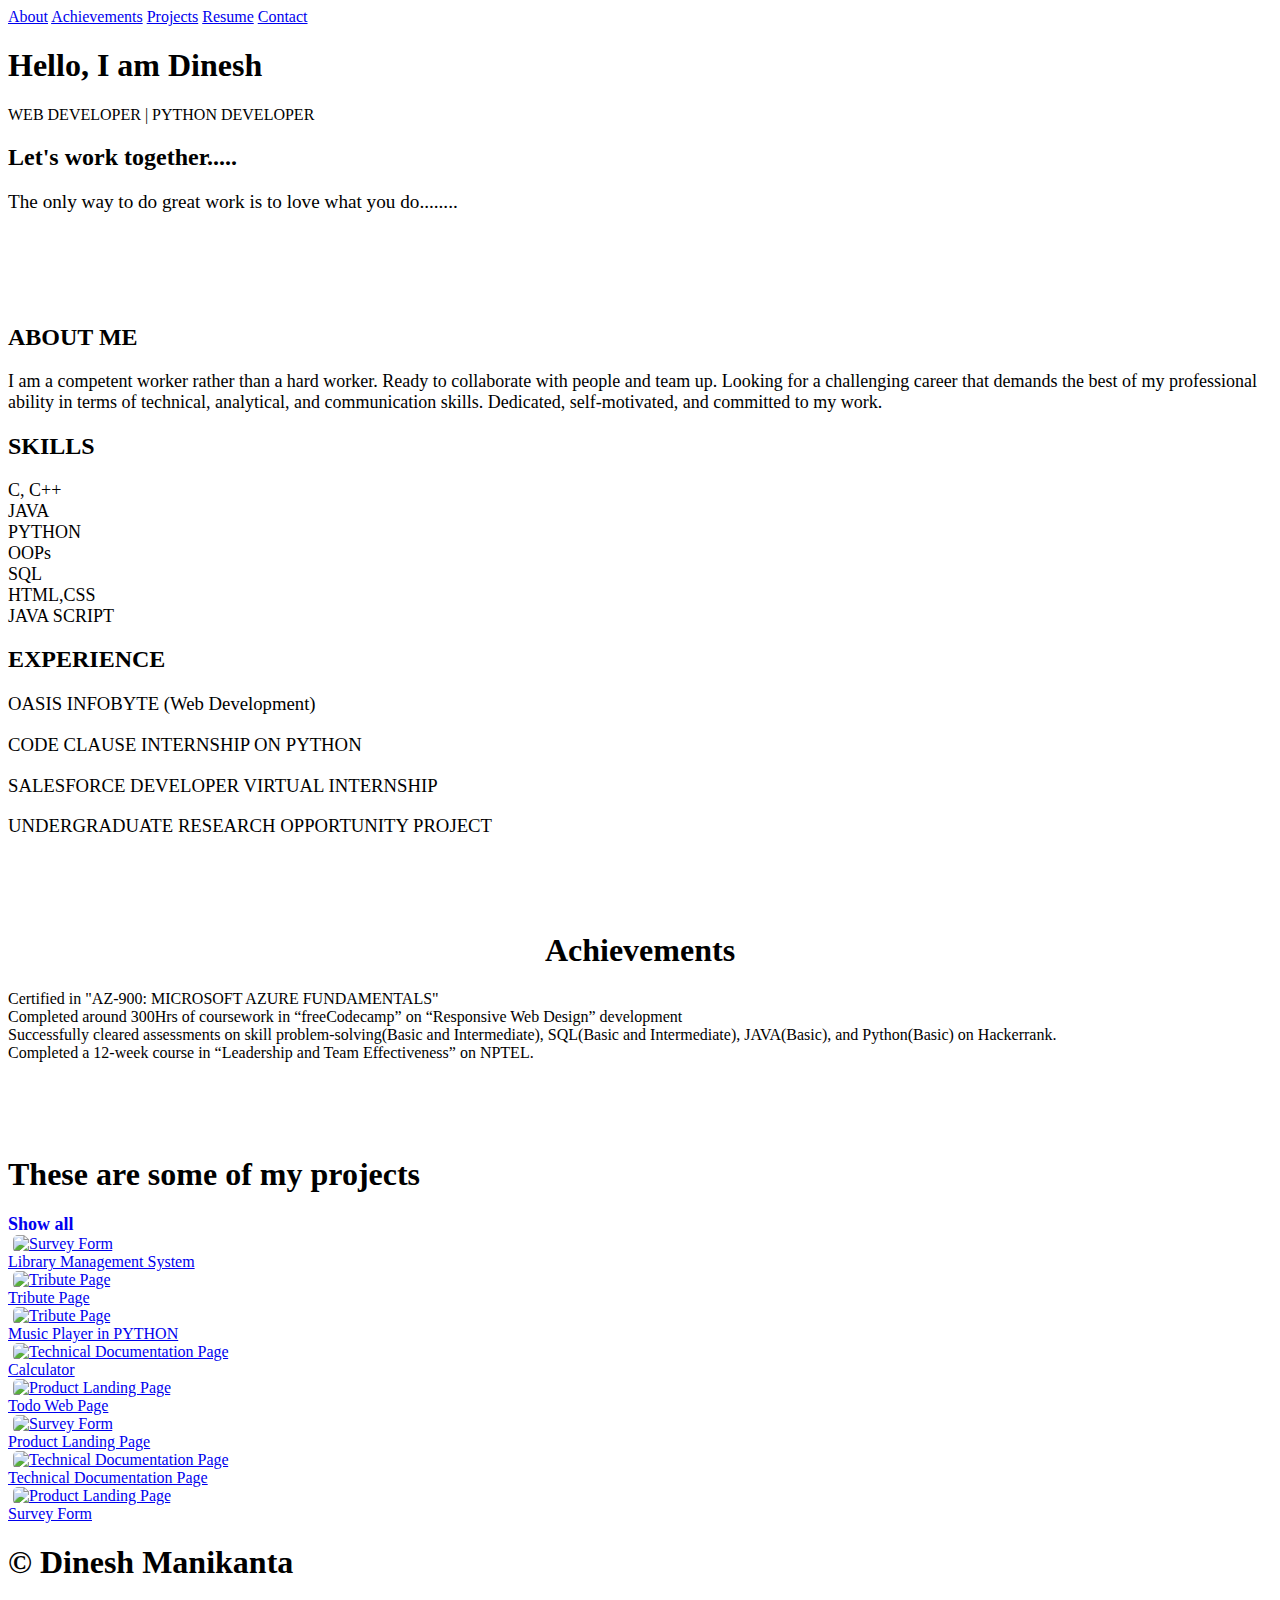
==== index.html @ a4a76a40 "Update and rename portfolio.html to index.html" ====
<!DOCTYPE html>
<html lang="en">
<head>
  <meta charset="UTF-8">
  <meta http-equiv="X-UA-Compatible" content="IE=edge">
  <meta name="viewport" content="width=device-width, initial-scale=1.0">
  <link rel="icon" type="image/x-icon" href="https://seeklogo.com/images/A/adobe-portfolio-logo-BD502F658C-seeklogo.com.png"> 
  <link rel="stylesheet" href="portfoliostyle.css">
  <title>PORTFOLIO</title>
</head>
<body>
  <nav id="navbar">
    <a href="#profile-link">About</a>
    <a href="#achievement">Achievements</a>
    <a href="#projects">Projects</a>
    <a href="RESUME.pdf" download>Resume</a>
    <a href="#copyright">Contact</a>
  </nav>
  
    <section id="welcome-section" >
      <h1>Hello, I am Dinesh</h1>
      <p>WEB DEVELOPER | PYTHON DEVELOPER</p>
      <h2>Let's work together.....</h2>
      <p style="font-size: larger;">The only way to do great work is to love what you do........</p>
      </section>
      </div>
    </section>
  
    <section id="profile-link">
      <div>
        <br><br><br><br>
        <h2 style="font-weight: bold;">ABOUT ME</h2>
        <p style="font-size: large;">I am a competent worker rather than a hard worker. Ready to
          collaborate with people and team up. Looking for a challenging career
          that demands the best of my professional ability in terms of technical,
          analytical, and communication skills. Dedicated, self-motivated, and committed to my work.
          </p>
          <div>
              <div  class="skill">
              <h2 style="font-weight: bold;" >SKILLS </h2>            
              <li style="font-size: large;">C, C++</li>
              <li style="font-size: large;">JAVA</li>
              <li style="font-size: large;">PYTHON</li>
              <li style="font-size: large;">OOPs</li>
              <li style="font-size: large;">SQL</li>
              <li style="font-size: large;">HTML,CSS</li>
              <li style="font-size: large;">JAVA SCRIPT</li>
          </div> 
          <h2 style="font-weight: bold;" >EXPERIENCE</h2>
          <h3 style="font-weight: lighter;">OASIS INFOBYTE (Web Development)</h3>
          <h3 style="font-weight: lighter;">CODE CLAUSE INTERNSHIP ON PYTHON</h3>
          <h3 style="font-weight: lighter;">SALESFORCE DEVELOPER VIRTUAL INTERNSHIP</h3>
          <h3 style="font-weight: lighter;">UNDERGRADUATE RESEARCH OPPORTUNITY PROJECT</h3>
        </div>
        <div id="achievement">
          <br><br><br>
          <h1 style="text-align: center;font-size: xx-large;">Achievements</h1>
      <li>Certified in "AZ-900: MICROSOFT AZURE FUNDAMENTALS"</li>
      <li>Completed around 300Hrs of coursework in “freeCodecamp” on “Responsive Web Design” development</li>
      <li>Successfully cleared assessments on skill problem-solving(Basic and Intermediate), SQL(Basic and Intermediate),
        JAVA(Basic), and Python(Basic) on Hackerrank.</li>
      <li>Completed a 12-week course in “Leadership and Team Effectiveness” on NPTEL.</li>
        </div>
    </section>

    <section id="projects">
      <br><br><br><br>
      <h1 style="font-size:xx-large;">These are some of my projects</h1>
      <a id="project" href="https://github.com/d-yarramsetty" target="_blank" style="text-decoration: none; font-weight: bold;font-size: large; ">Show all</a>
  
      <div class="tiles">
        <div class="project-tile">
          <a id="project" href="https://github.com/d-yarramsetty/LMS" target="_blank">
          <img src="https://encrypted-tbn0.gstatic.com/images?q=tbn:ANd9GcRlZIhip3LnDjC7egLPBGRMM6YOzOO0SdBA6Y_gltEfyw&usqp=CAU&ec=48665698" style="height:250px; width:250px; border-radius: 5px;" hspace="5px" alt="Survey Form" class="responsive">
          <div>Library Management System</div>
          </a>
        </div>
        
        <div class="project-tile">
          <a id="project" href="https://github.com/d-yarramsetty/OIBSIP_TASK-2" target="_blank">
          <img src="https://nationaltoday.com/wp-content/uploads/2022/10/456840959-min-1.jpg" style="height:250px; width:250px; border-radius: 5px;" hspace="5px" alt="Tribute Page" class="responsive">
          <div>Tribute Page</div>
          </a>
        </div>

        <div class="project-tile">
          <a id="project" href="https://github.com/d-yarramsetty/CodeClause_music_player" target="_blank">
          <img src="https://i.ytimg.com/vi/9sia_Lg4d2Q/mqdefault.jpg" style="height:250px; width:250px; border-radius: 5px;" hspace="5px" alt="Tribute Page" class="responsive">
          <div>Music Player in PYTHON</div>
          </a>
        </div>
  
        <div class="project-tile">
          <a id="project" href="https://github.com/d-yarramsetty/OIBSIP_Task-1" target="_blank">
          <img src="https://img.freepik.com/premium-vector/young-man-with-gesture-calculator-half-body-ok_81698-1515.jpg" style="height:250px; width:250px; border-radius:5px;"  hspace="5px" alt=" Technical Documentation Page" class="responsive">
          <div>Calculator</div>
          </a>
        </div>
  
        <div class="project-tile">
          <a id="project" href="https://github.com/d-yarramsetty/OIBSIP_TASK-3" target="_blank">
          <img src="https://store-images.microsoft.com/image/apps.16506.9007199266251942.cca04df6-35a0-4acd-ac93-31e57d1bd4c7.ea830cce-5026-4451-934e-74a19374233f" style="height:250px; width:250px; border-radius: 5px;" hspace="5px" alt="Product Landing Page" class="responsive">
          <div> Todo Web Page</div>
          </a>
        </div>

        <div  class="project-tile">
          <a id="project" href="https://github.com/d-yarramsetty/html_projects/tree/main/landing_page" target="_blank">
          <img src="https://img.freepik.com/premium-vector/cartoon-vector-illustration-trombone-player-isolated-white-playing-jazz-soul-blues_126520-654.jpg?w=2000" style="height:250px; width:250px; border-radius: 5px;" hspace="5px" alt="Survey Form" class="responsive">
          <div>Product Landing Page</div>
          </a>
        </div>
  
        <div class="project-tile">
          <a id="project" href="https://github.com/d-yarramsetty/html_projects/tree/main/document" target="_blank">
          <img src="https://codepen.io/frcodecamp/pen/LrbzpV/image/small.png" style="height:250px; width:250px; border-radius:5px;"  hspace="5px" alt=" Technical Documentation Page" class="responsive">
          <div>Technical Documentation Page</div>
          </a>
        </div>
  
        <div class="project-tile">
          <a id="project" href="https://github.com/d-yarramsetty/html_projects/tree/main/form" target="_blank">
          <img src="https://www.shutterstock.com/shutterstock/videos/1085213021/thumb/6.jpg?ip=x480" style="height:250px; width:250px; border-radius: 5px;" hspace="5px" alt="Product Landing Page" class="responsive">
          <div>Survey Form</div> 
          </a>
        </div>
      </div>

      <footer id="copyright">
        <div>
          <h1 style="font-size:xx-large;">&copy; Dinesh Manikanta</h1>
          <a href="mailto: manikanta_yarramsetty@srmap.edu.in" target="_blank"><img src="https://www.computerhope.com/jargon/g/gmail.png"
            style="width: 2.5%; height: 4.5%;" hspace="5px" alt="Mail"></a>
          <a href="https://www.linkedin.com/in/dinesh-manikanta-yarramsetty-5a017623a/" target="_blank"><img src="https://upload.wikimedia.org/wikipedia/commons/thumb/c/ca/LinkedIn_logo_initials.png/800px-LinkedIn_logo_initials.png"
            style="width: 2.5%; height: 2%;" hspace="5px" alt="Linkedin"></a>
          <a href="https://instagram.com/dinesh_yarramsetty?igshid=OGQ5ZDc2ODk2ZA==" target="_blank"><img src="https://upload.wikimedia.org/wikipedia/commons/thumb/e/e7/Instagram_logo_2016.svg/768px-Instagram_logo_2016.svg.png" 
          style="width: 2.5%; height: 2%;" hspace="5px" alt="Instagram"></a>
        </div>
      </footer>
    </section>
    
    
</body>
</html>
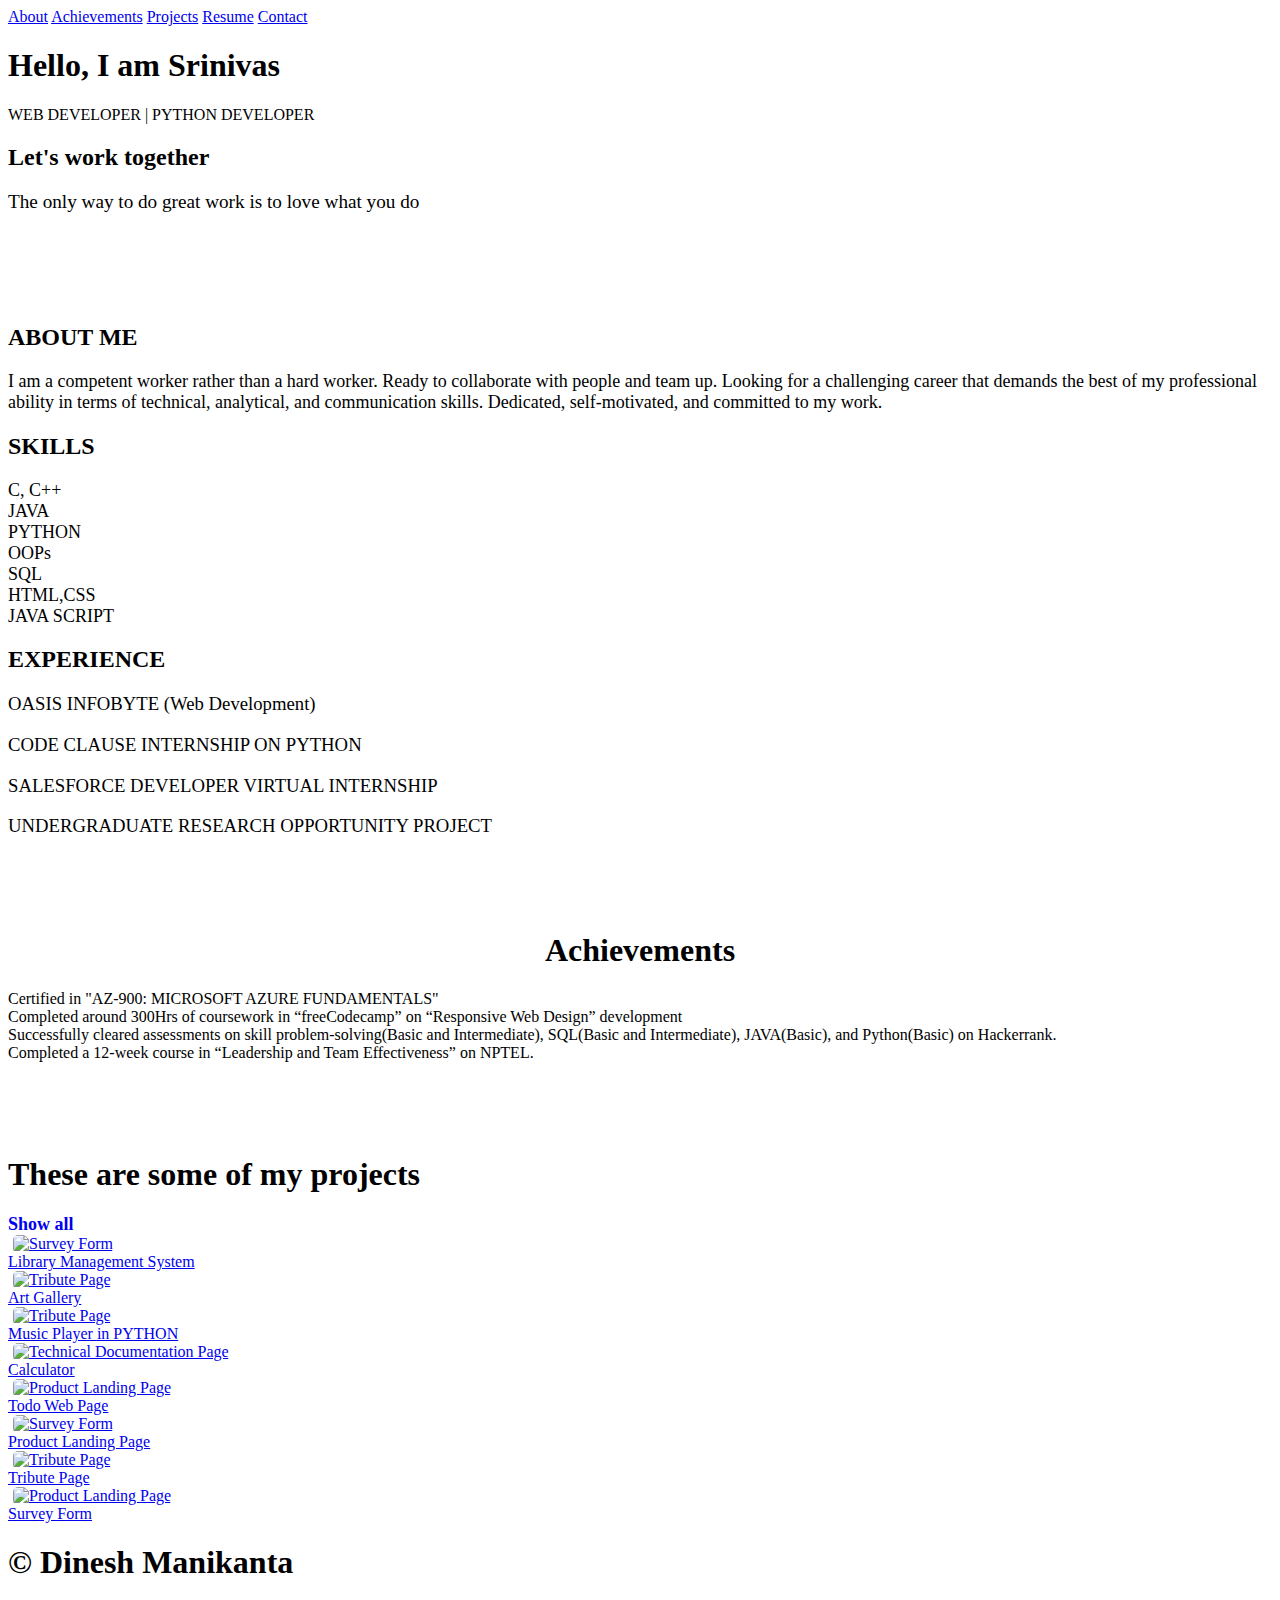
==== commit 02710b5e: "Update index.html" ====
--- a/index.html
+++ b/index.html
@@ -6,22 +6,22 @@
   <meta name="viewport" content="width=device-width, initial-scale=1.0">
   <link rel="icon" type="image/x-icon" href="https://seeklogo.com/images/A/adobe-portfolio-logo-BD502F658C-seeklogo.com.png"> 
   <link rel="stylesheet" href="portfoliostyle.css">
-  <title>PORTFOLIO</title>
+  <title>Dinesh's Portfolio</title>
 </head>
 <body>
   <nav id="navbar">
     <a href="#profile-link">About</a>
     <a href="#achievement">Achievements</a>
     <a href="#projects">Projects</a>
-    <a href="RESUME.pdf" download>Resume</a>
+    <a href="https://www.canva.com/design/DAFYCFIuYnc/4OS-jMBBS2b-Yi_3nfvziA/view?utm_content=DAFYCFIuYnc&utm_campaign=designshare&utm_medium=link&utm_source=publishsharelink" target="_blank">Resume</a>
     <a href="#copyright">Contact</a>
   </nav>
   
     <section id="welcome-section" >
-      <h1>Hello, I am Dinesh</h1>
+      <h1>Hello, I am Srinivas</h1>
       <p>WEB DEVELOPER | PYTHON DEVELOPER</p>
-      <h2>Let's work together.....</h2>
-      <p style="font-size: larger;">The only way to do great work is to love what you do........</p>
+      <h2>Let's work together</h2>
+      <p style="font-size: larger;">The only way to do great work is to love what you do</p>
       </section>
       </div>
     </section>
@@ -77,9 +77,9 @@
         </div>
         
         <div class="project-tile">
-          <a id="project" href="https://github.com/d-yarramsetty/OIBSIP_TASK-2" target="_blank">
-          <img src="https://nationaltoday.com/wp-content/uploads/2022/10/456840959-min-1.jpg" style="height:250px; width:250px; border-radius: 5px;" hspace="5px" alt="Tribute Page" class="responsive">
-          <div>Tribute Page</div>
+          <a id="project" href="https://github.com/d-yarramsetty/Art_Gallery" target="_blank">
+          <img src="https://static01.nyt.com/images/2019/03/15/obituaries/archives/15music1/15music1-superJumbo.jpg" style="height:250px; width:250px; border-radius: 5px;" hspace="5px" alt="Tribute Page" class="responsive">
+          <div>Art Gallery</div>
           </a>
         </div>
 
@@ -110,13 +110,20 @@
           <div>Product Landing Page</div>
           </a>
         </div>
+
+        <div class="project-tile">
+          <a id="project" href="https://github.com/d-yarramsetty/OIBSIP_TASK-2" target="_blank">
+          <img src="https://nationaltoday.com/wp-content/uploads/2022/10/456840959-min-1.jpg" style="height:250px; width:250px; border-radius: 5px;" hspace="5px" alt="Tribute Page" class="responsive">
+          <div>Tribute Page</div>
+          </a>
+        </div>
   
-        <div class="project-tile">
+<!--         <div class="project-tile">
           <a id="project" href="https://github.com/d-yarramsetty/html_projects/tree/main/document" target="_blank">
           <img src="https://codepen.io/frcodecamp/pen/LrbzpV/image/small.png" style="height:250px; width:250px; border-radius:5px;"  hspace="5px" alt=" Technical Documentation Page" class="responsive">
           <div>Technical Documentation Page</div>
           </a>
-        </div>
+        </div> -->
   
         <div class="project-tile">
           <a id="project" href="https://github.com/d-yarramsetty/html_projects/tree/main/form" target="_blank">
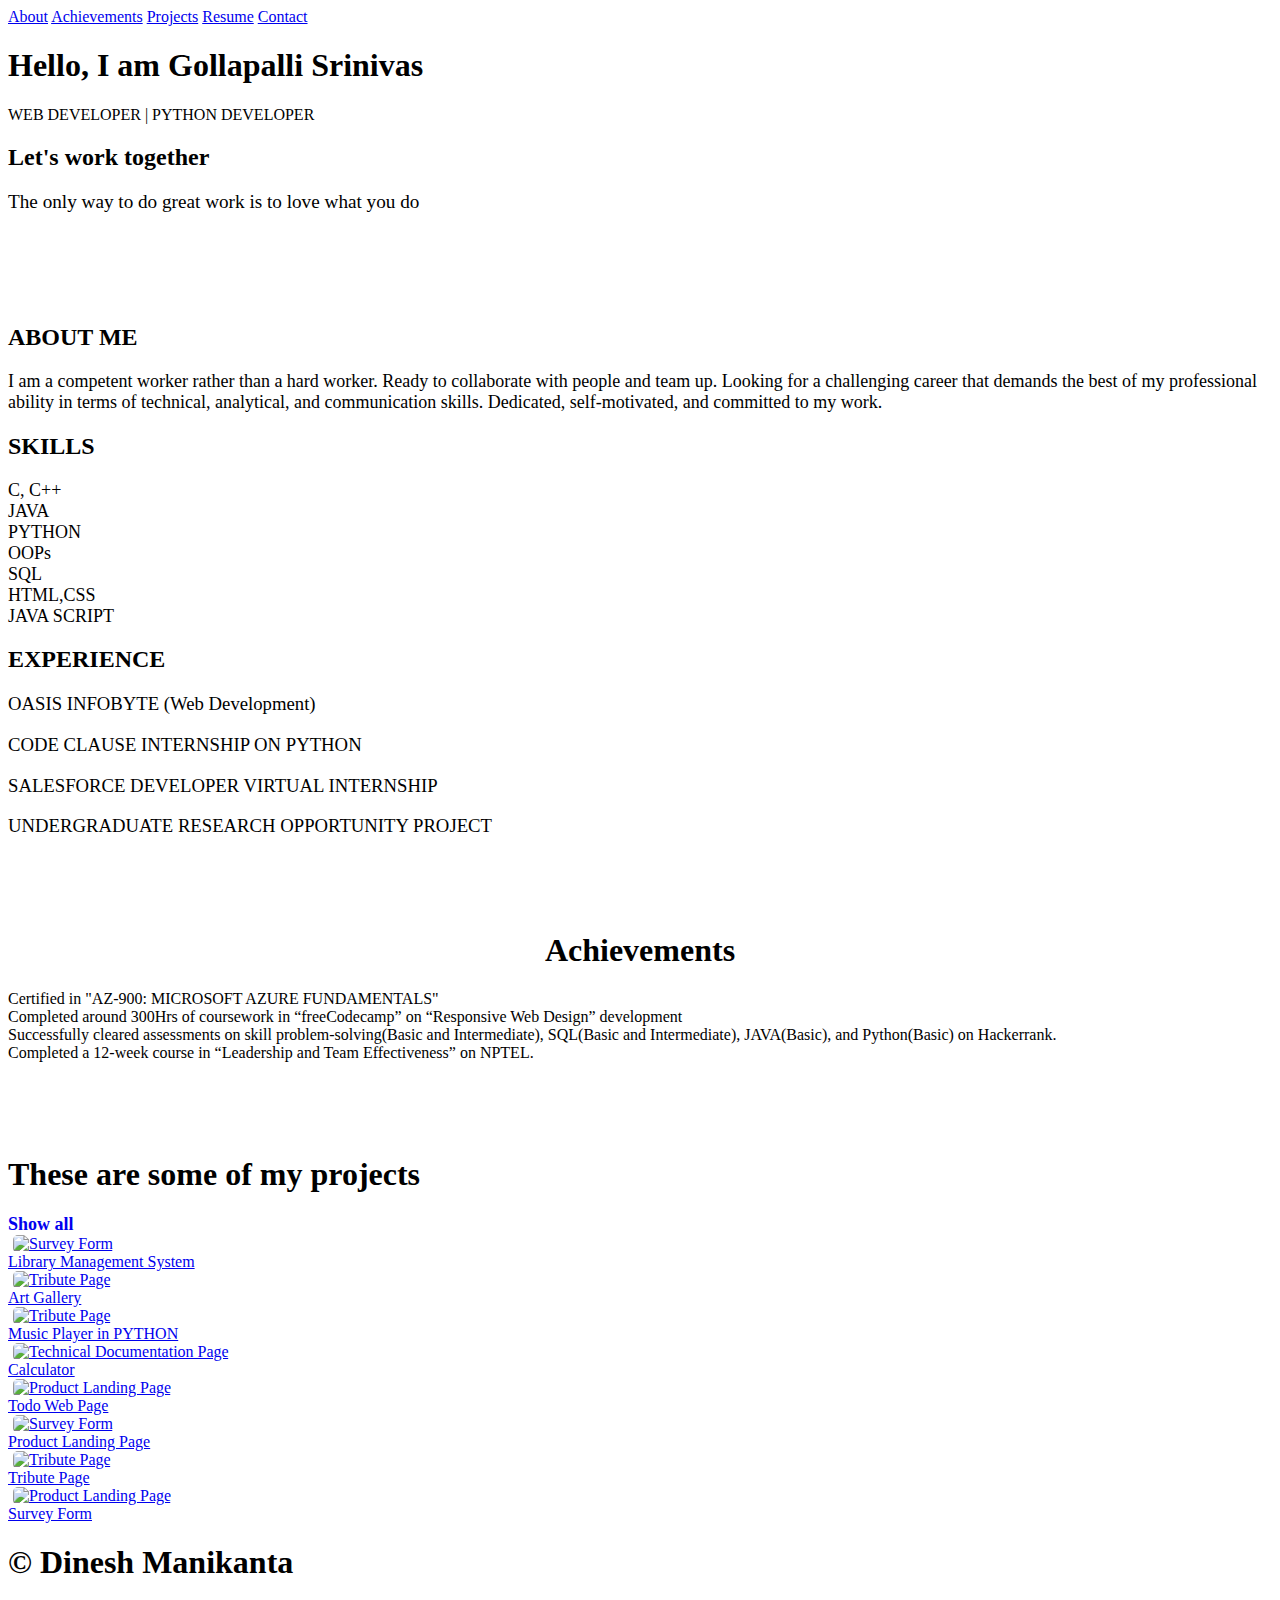
==== commit e2f5e8df: "Update index.html" ====
--- a/index.html
+++ b/index.html
@@ -18,7 +18,7 @@
   </nav>
   
     <section id="welcome-section" >
-      <h1>Hello, I am Srinivas</h1>
+      <h1>Hello, I am Gollapalli Srinivas</h1>
       <p>WEB DEVELOPER | PYTHON DEVELOPER</p>
       <h2>Let's work together</h2>
       <p style="font-size: larger;">The only way to do great work is to love what you do</p>
